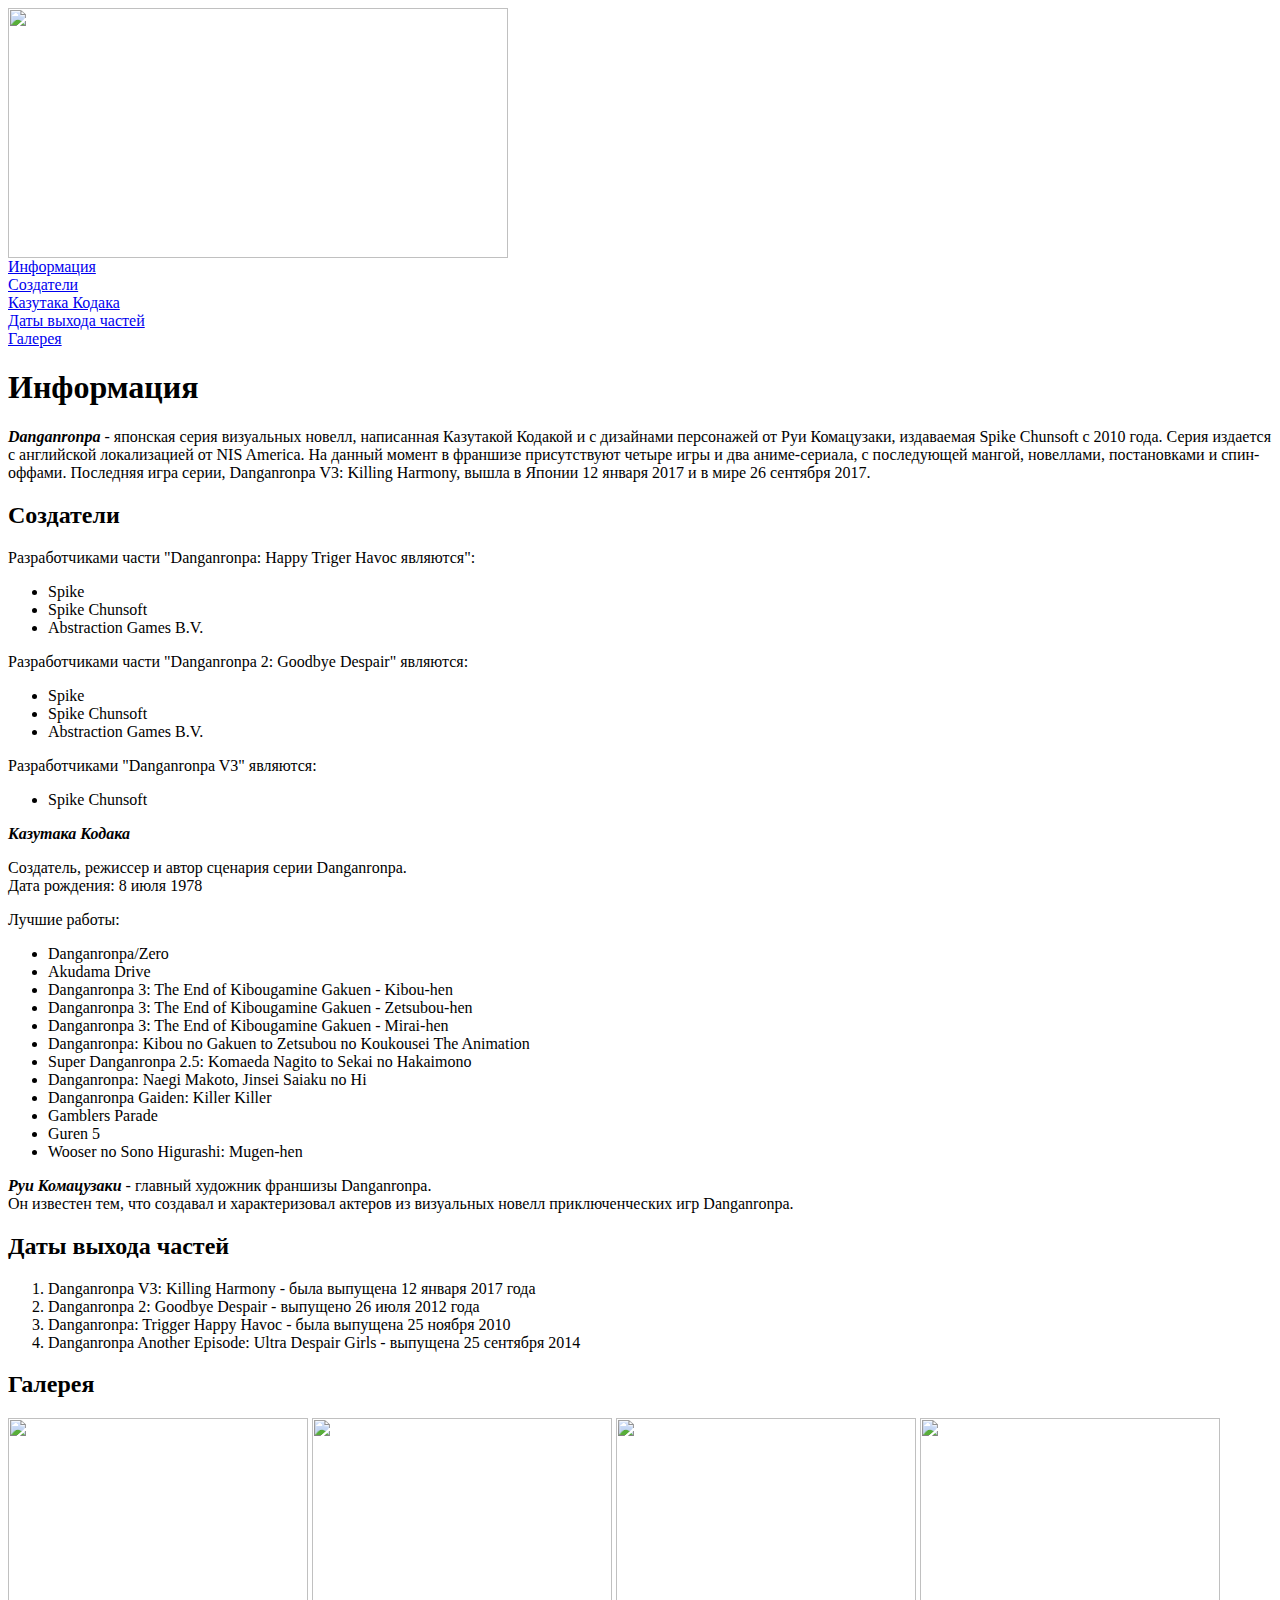
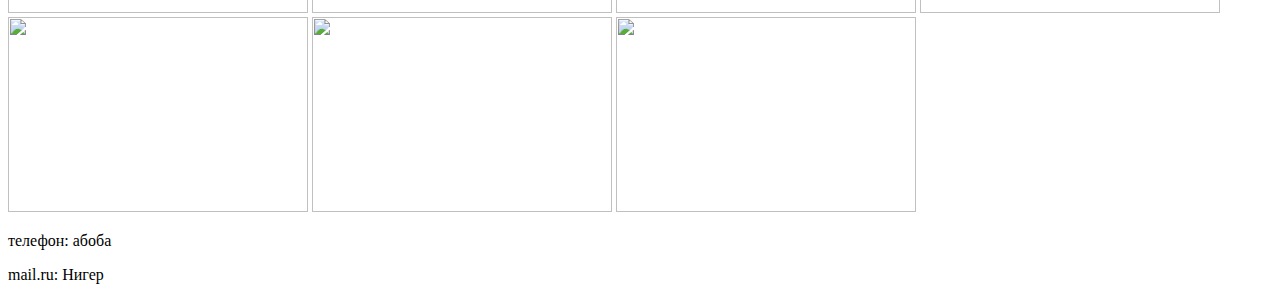
==== index.html @ 44a734c8 "Create index.html" ====
<html>
    <head>
    <title> Danganronpa </title>
    <link rel="stylesheet" href="style.css"/>
    </head>
    <body>
        <header>
            <img src="https://1000logos.net/wp-content/uploads/2020/09/Danganronpa-logo.png" width="500px" height="250 px">
        </header>
        <nav> <a href="#ab"> Информация</a> </nav>
        <nav> <a href="#ac"> Создатели </a> </nav>
        <nav> <a href="#ad"> Казутака Кодака </a></nav>
        <nav> <a href="#af"> Даты выхода частей </a> </nav>
        <nav> <a href="sd"> Галерея </a></nav>
        <main>
        <h1 id="ab">Информация</h1>
        <p><b><i>Danganronpa</i></b> - японская серия визуальных новелл, написанная Казутакой Кодакой и с дизайнами персонажей от Руи Комацузаки, издаваемая Spike Chunsoft с 2010 года. Серия издается с английской локализацией от NIS America. На данный момент в франшизе присутствуют четыре игры и два аниме-сериала, с последующей мангой, новеллами, постановками и спин-оффами. Последняя игра серии, Danganronpa V3: Killing Harmony, вышла в Японии 12 января 2017 и в мире 26 сентября 2017. </p>
        <h2 id="ac">Создатели </h2>
        <p>Разработчиками части "Danganronpa: Happy Triger Havoc являются": </p>
        <ul>
            <li>Spike </li>
            <li>Spike Chunsoft </li>
            <li>Abstraction Games B.V. </li>
        </ul>
        <p>Разработчиками части "Danganronpa 2: Goodbye Despair" являются: </p>
        <ul>
            <li>Spike </li>
            <li>Spike Chunsoft </li>
            <li>Abstraction Games B.V. </li>
        </ul>
        <p> Разработчиками "Danganronpa V3" являются: </p>
        <ul>
            <li>Spike Chunsoft </li>
        </ul>
        <p id="ad"><b><i>Казутака Кодака</i></b></p>
        <p>Создатель, режиссер и автор сценария серии Danganronpa. <br> Дата рождения: 8 июля 1978</p>
        <p>Лучшие работы: </p>
        <ul>
            <li> Danganronpa/Zero</li>
            <li> Akudama Drive </li>
            <li> Danganronpa 3: The End of Kibougamine Gakuen - Kibou-hen</li>
            <li> Danganronpa 3: The End of Kibougamine Gakuen - Zetsubou-hen</li>
            <li> Danganronpa 3: The End of Kibougamine Gakuen - Mirai-hen</li>
            <li> Danganronpa: Kibou no Gakuen to Zetsubou no Koukousei The Animation</li>
            <li> Super Danganronpa 2.5: Komaeda Nagito to Sekai no Hakaimono</li>
            <li>Danganronpa: Naegi Makoto, Jinsei Saiaku no Hi </li>
            <li> Danganronpa Gaiden: Killer Killer</li>
            <li> Gamblers Parade</li>
            <li> Guren 5</li>
            <li> Wooser no Sono Higurashi: Mugen-hen</li>
        </ul>
        <p><b><i>Руи Комацузаки</i></b> - главный художник франшизы Danganronpa. <br>Он известен тем, что создавал и характеризовал актеров из визуальных новелл приключенческих игр Danganronpa.</p>
        <h2 id="af"> Даты выхода частей</h2>
        <ol>
            <li> Danganronpa V3: Killing Harmony - была выпущена 12 января 2017 года </li>
            <li> Danganronpa 2: Goodbye Despair - выпущено 26 июля 2012 года </li>
            <li> Danganronpa: Trigger Happy Havoc -  была выпущена 25 ноября 2010 </li>
            <li>Danganronpa Another Episode: Ultra Despair Girls - выпущена 25 сентября 2014 </li>
        </ol>
        <h2 id="sd">Галерея </h2>
        <img src="https://cdn.shazoo.ru/c800x360/397013_vb0kNXc0iL_05_12.jpg" width="300px" height="195 px">
        <img src="https://cs9.pikabu.ru/post_img/big/2018/03/20/8/152155006815212595.jpg" width="300px" height="195 px">
        <img src="https://hb.imgix.net/4c790db6dc4e1e080e7c88613bd141b84b0069d6.jpeg?auto=compress,format&fit=crop&h=353&w=616&s=1fd6c161e8534c663e7405dc12585e1c" width="300px" height="195px">
        <img src="https://image.api.playstation.com/cdn/EP1063/CUSA06720_00/KW4yRfyoaHiPzAwqhJNORbTARngdesK1.png" width="300px" height="195px">
        <img src="https://sun9-13.userapi.com/impf/c855624/v855624594/21259d/wgzA3IFbbx4.jpg?size=320x180&quality=96&sign=b27b7f28ac1f88722597ee20a2305162&c_uniq_tag=LGsh15AMv1qIUGdSYV3jreJxm96Knnl55aNjRd083iM&type=video_thumb"width="300px" height="195px">
        <img src="https://gamefarm.ru/wp-content/uploads/2017/10/danganronpa-v3-killing-harmony-14.jpg" width="300px" height="195px">
        <img src="https://kg-portal.ru/img/57923/Danganronpa-3-Teaser-Site-Open_002.jpg" width="300px" height="195px">
    </main>
        <footer> 
            <p> </p>
            <p>телефон: абоба <br> </p>
            <p>mail.ru: Нигер </p>
        </footer>
    </body>
    </html>
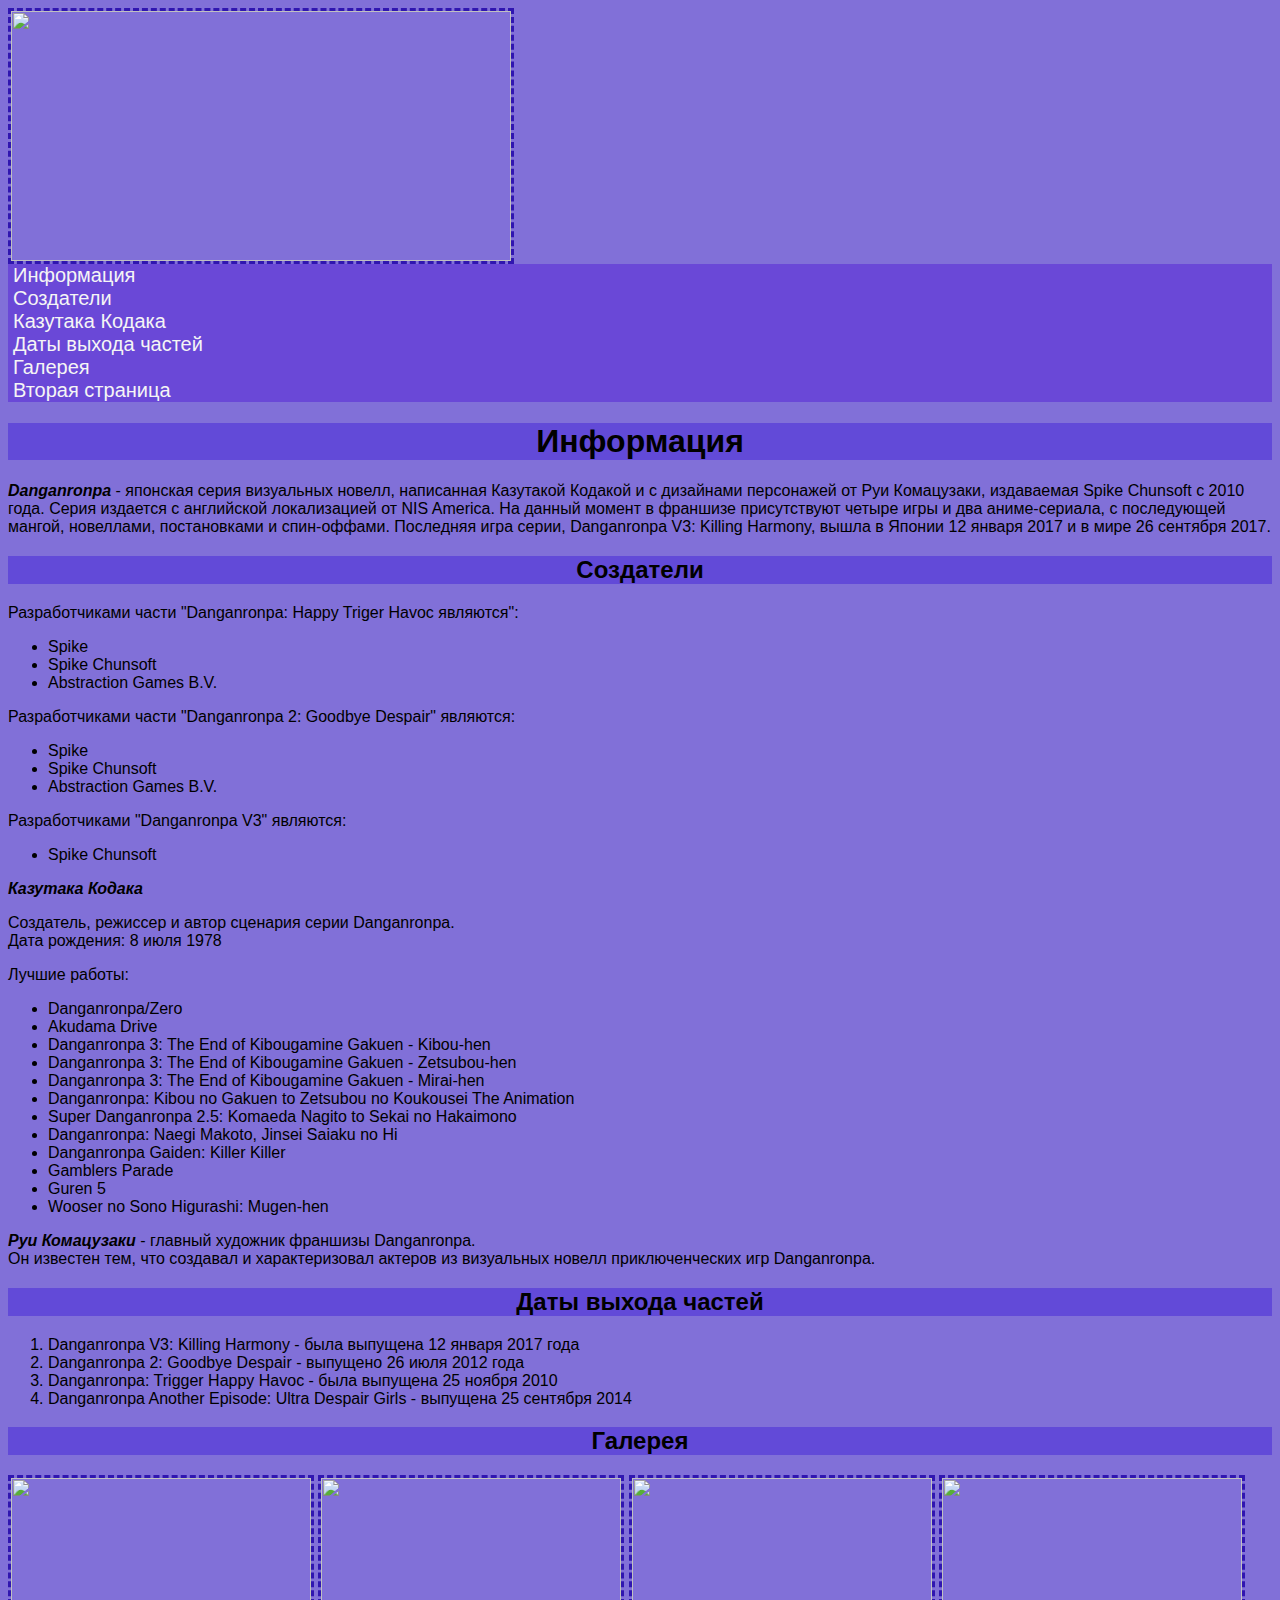
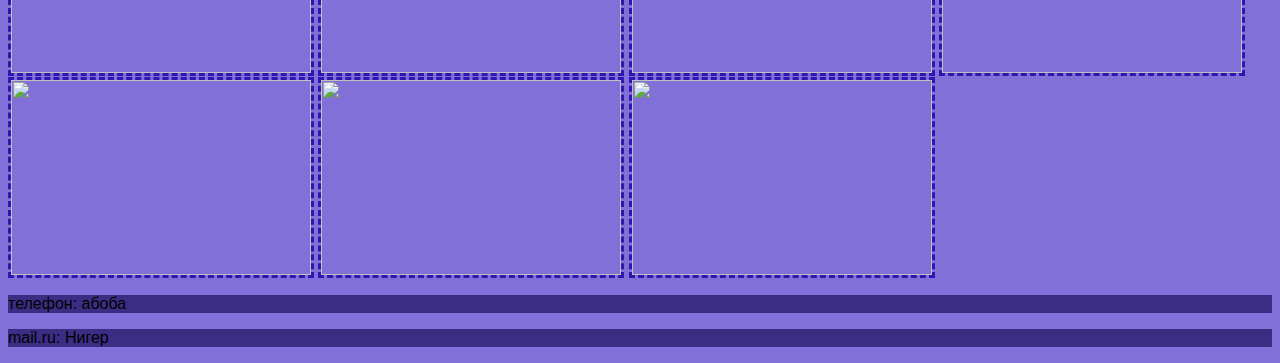
==== commit 9b3d1be9: "Update index.html" ====
--- a/index.html
+++ b/index.html
@@ -11,7 +11,9 @@
         <nav> <a href="#ac"> Создатели </a> </nav>
         <nav> <a href="#ad"> Казутака Кодака </a></nav>
         <nav> <a href="#af"> Даты выхода частей </a> </nav>
-        <nav> <a href="sd"> Галерея </a></nav>
+        <nav> <a href="#sd"> Галерея </a></nav>
+        <nav> <a href="#index/html> Главная страница </a></nav>
+        <nav> <a href="#index2.html> Вторая страница </a></nav>
         <main>
         <h1 id="ab">Информация</h1>
         <p><b><i>Danganronpa</i></b> - японская серия визуальных новелл, написанная Казутакой Кодакой и с дизайнами персонажей от Руи Комацузаки, издаваемая Spike Chunsoft с 2010 года. Серия издается с английской локализацией от NIS America. На данный момент в франшизе присутствуют четыре игры и два аниме-сериала, с последующей мангой, новеллами, постановками и спин-оффами. Последняя игра серии, Danganronpa V3: Killing Harmony, вышла в Японии 12 января 2017 и в мире 26 сентября 2017. </p>
--- a/style.css
+++ b/style.css
@@ -0,0 +1,38 @@
+body {
+    font-family: sans-serif;
+    background-color: #8170D8;
+}
+
+header img {
+    border: 3px dashed #3016B0;
+}
+
+main img {
+    border: 3px dashed #3016B0;
+}
+
+main h1 {
+    background-color: #624AD8;
+    text-align: center;
+}
+
+main h2 {
+    background-color: #624AD8;
+    text-align: center;
+}
+
+footer p {
+    background-color: #3C2D84;
+}
+
+nav a{
+    text-decoration: none;
+    margin: 5px;
+    font-size: 20px;
+    font-family: sans-serif;
+    color: whitesmoke;
+}
+
+nav {
+    background-color: #6A48D7;
+}
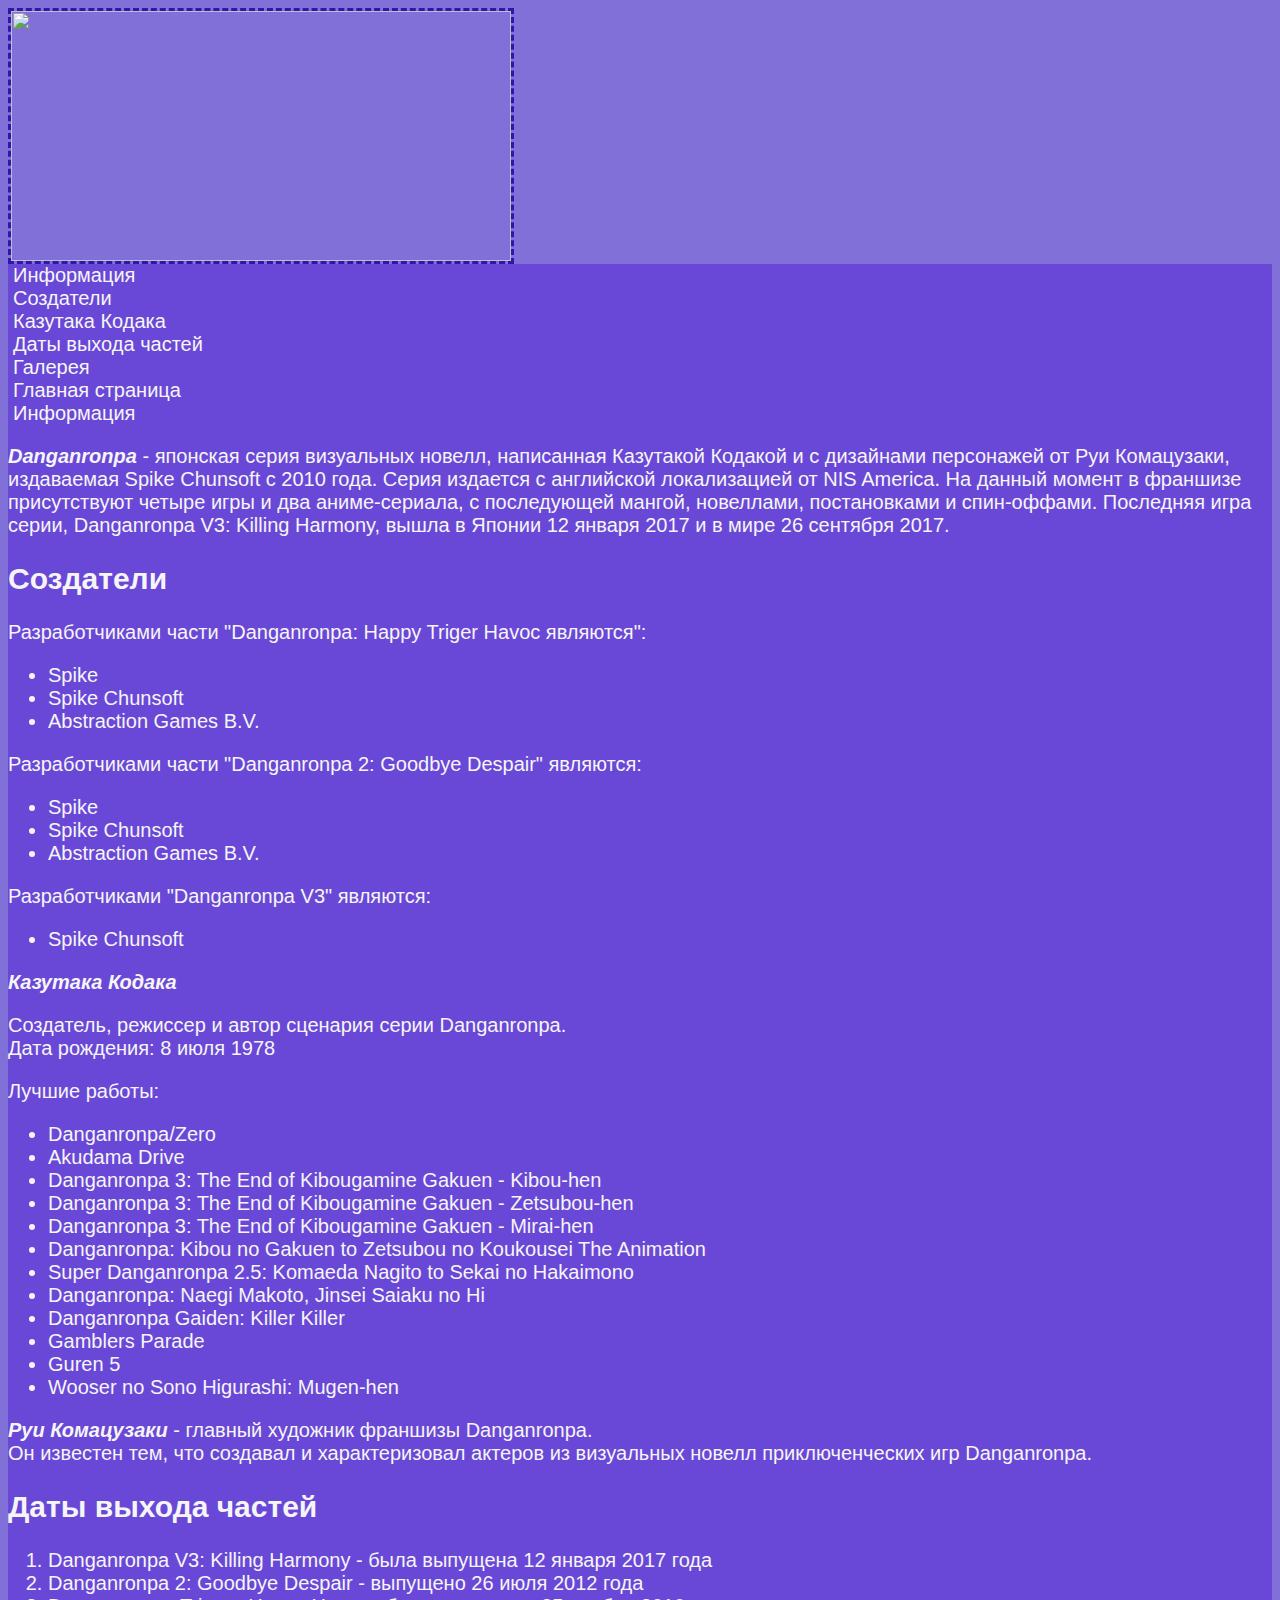
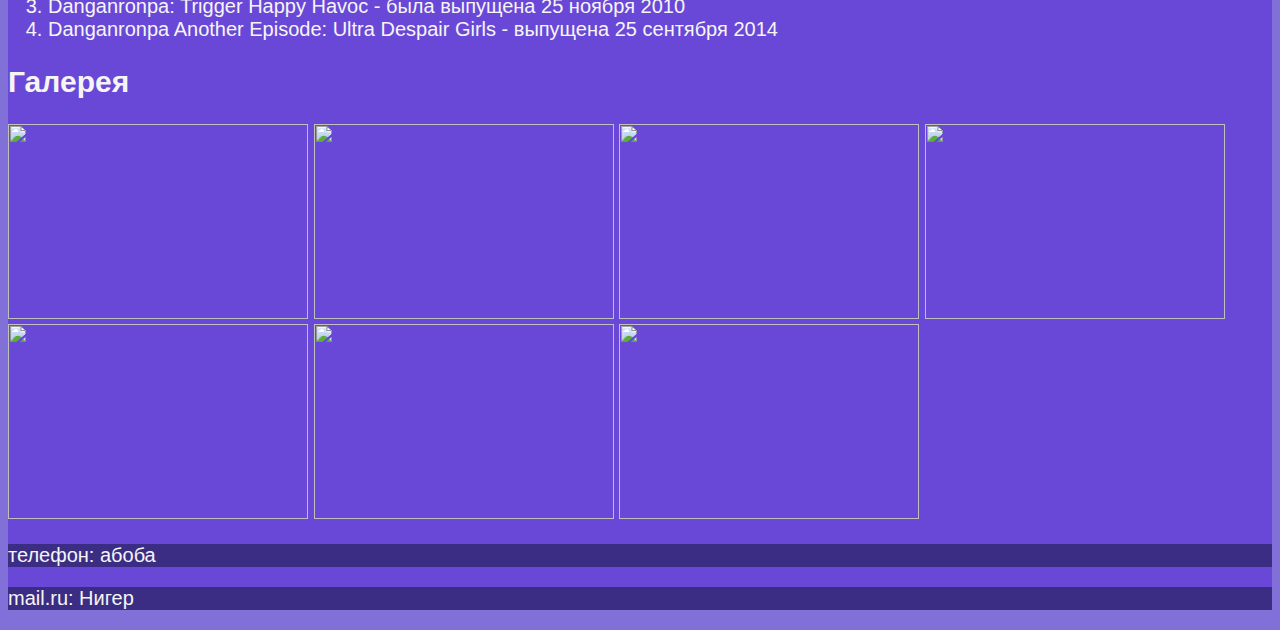
==== commit bd19240a: "Update index.html" ====
--- a/index.html
+++ b/index.html
@@ -12,8 +12,8 @@
         <nav> <a href="#ad"> Казутака Кодака </a></nav>
         <nav> <a href="#af"> Даты выхода частей </a> </nav>
         <nav> <a href="#sd"> Галерея </a></nav>
-        <nav> <a href="#index/html> Главная страница </a></nav>
-        <nav> <a href="#index2.html> Вторая страница </a></nav>
+        <nav> <a href="https://samira-ai.github.io/danganronpa/#sd"> Главная страница </a></nav>
+        <nav> <a href="index2.html> Вторая страница </a></nav>
         <main>
         <h1 id="ab">Информация</h1>
         <p><b><i>Danganronpa</i></b> - японская серия визуальных новелл, написанная Казутакой Кодакой и с дизайнами персонажей от Руи Комацузаки, издаваемая Spike Chunsoft с 2010 года. Серия издается с английской локализацией от NIS America. На данный момент в франшизе присутствуют четыре игры и два аниме-сериала, с последующей мангой, новеллами, постановками и спин-оффами. Последняя игра серии, Danganronpa V3: Killing Harmony, вышла в Японии 12 января 2017 и в мире 26 сентября 2017. </p>
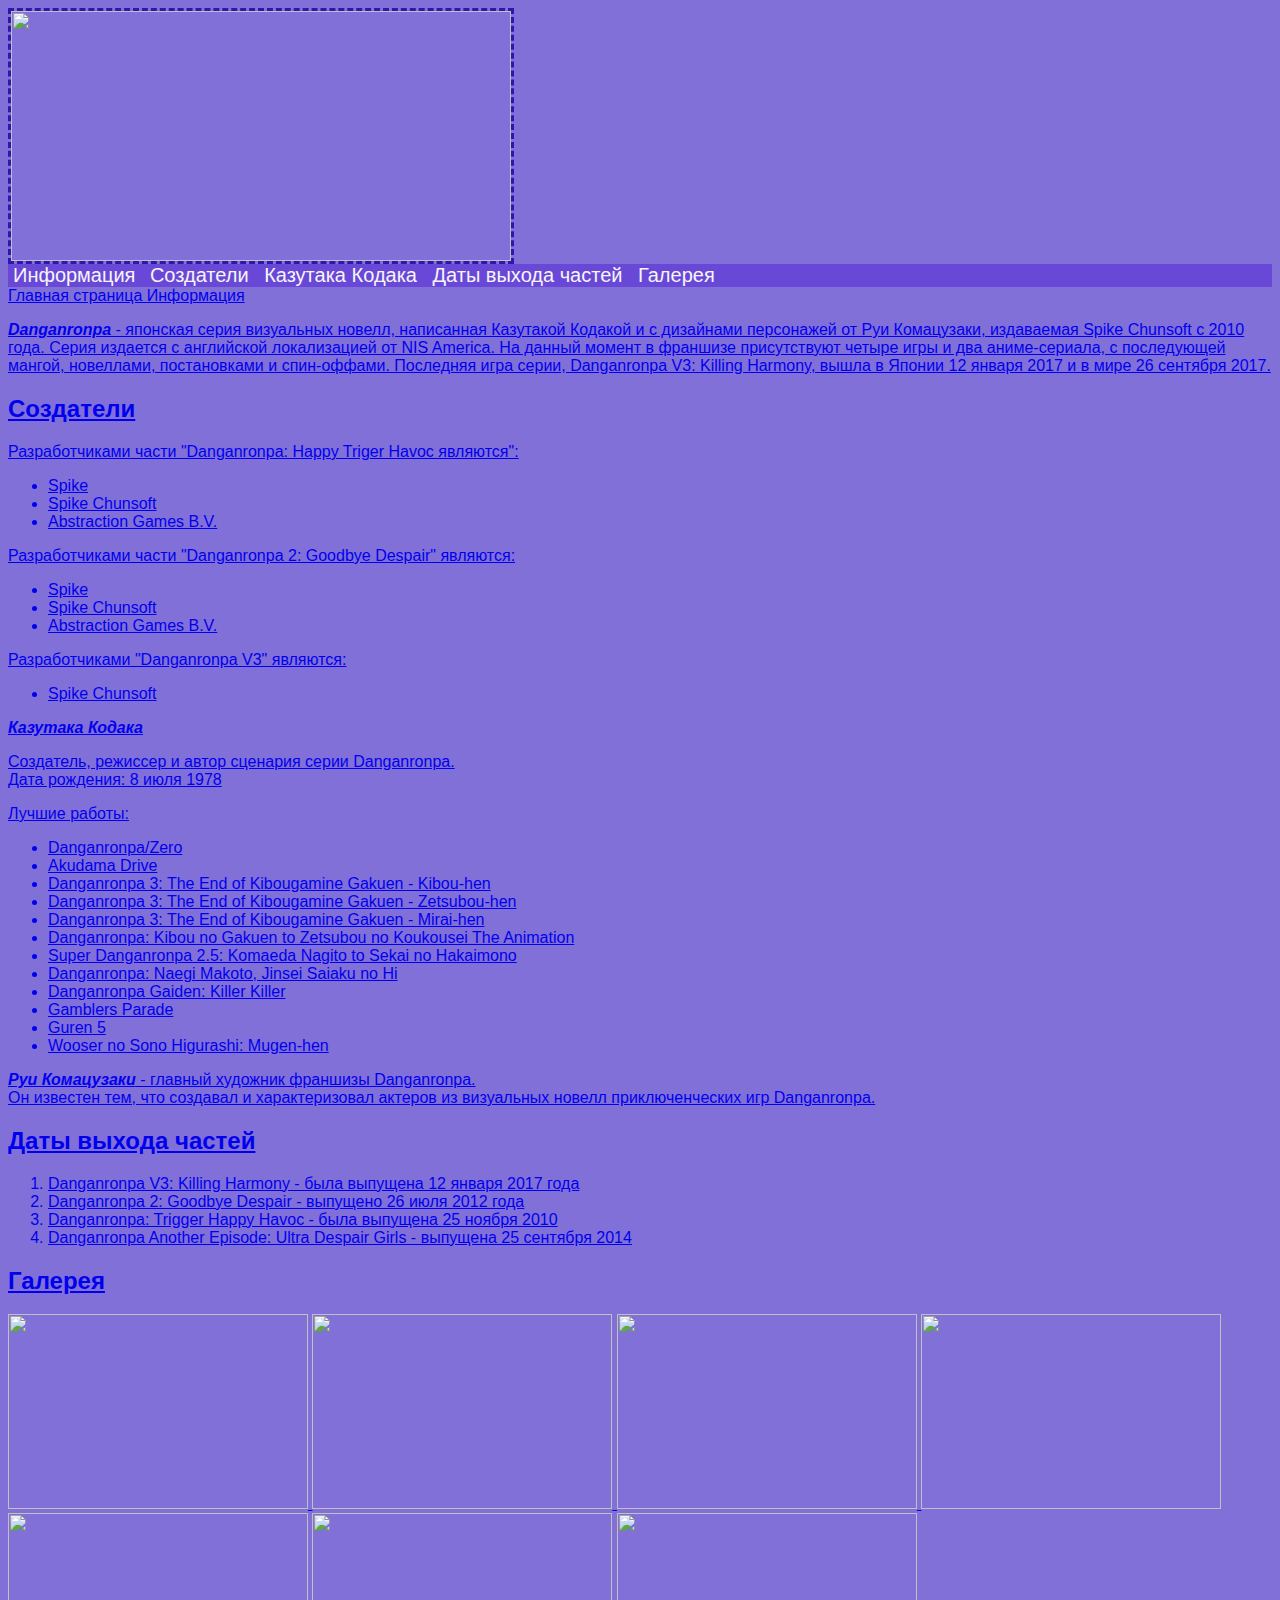
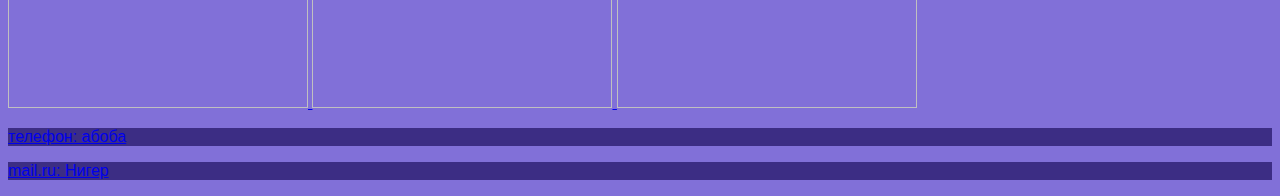
==== commit c7d4cf94: "Update index.html" ====
--- a/index.html
+++ b/index.html
@@ -7,13 +7,13 @@
         <header>
             <img src="https://1000logos.net/wp-content/uploads/2020/09/Danganronpa-logo.png" width="500px" height="250 px">
         </header>
-        <nav> <a href="#ab"> Информация</a> </nav>
-        <nav> <a href="#ac"> Создатели </a> </nav>
-        <nav> <a href="#ad"> Казутака Кодака </a></nav>
-        <nav> <a href="#af"> Даты выхода частей </a> </nav>
-        <nav> <a href="#sd"> Галерея </a></nav>
-        <nav> <a href="https://samira-ai.github.io/danganronpa/#sd"> Главная страница </a></nav>
-        <nav> <a href="index2.html> Вторая страница </a></nav>
+        <nav> <a href="#ab"> Информация</a> 
+         <a href="#ac"> Создатели </a> 
+         <a href="#ad"> Казутака Кодака </a>
+         <a href="#af"> Даты выхода частей </a> 
+         <a href="#sd"> Галерея </a></nav>
+         <a href="https://samira-ai.github.io/danganronpa/#sd"> Главная страница </a>
+         <a href="index2.html> Вторая страница </a></nav>
         <main>
         <h1 id="ab">Информация</h1>
         <p><b><i>Danganronpa</i></b> - японская серия визуальных новелл, написанная Казутакой Кодакой и с дизайнами персонажей от Руи Комацузаки, издаваемая Spike Chunsoft с 2010 года. Серия издается с английской локализацией от NIS America. На данный момент в франшизе присутствуют четыре игры и два аниме-сериала, с последующей мангой, новеллами, постановками и спин-оффами. Последняя игра серии, Danganronpa V3: Killing Harmony, вышла в Японии 12 января 2017 и в мире 26 сентября 2017. </p>
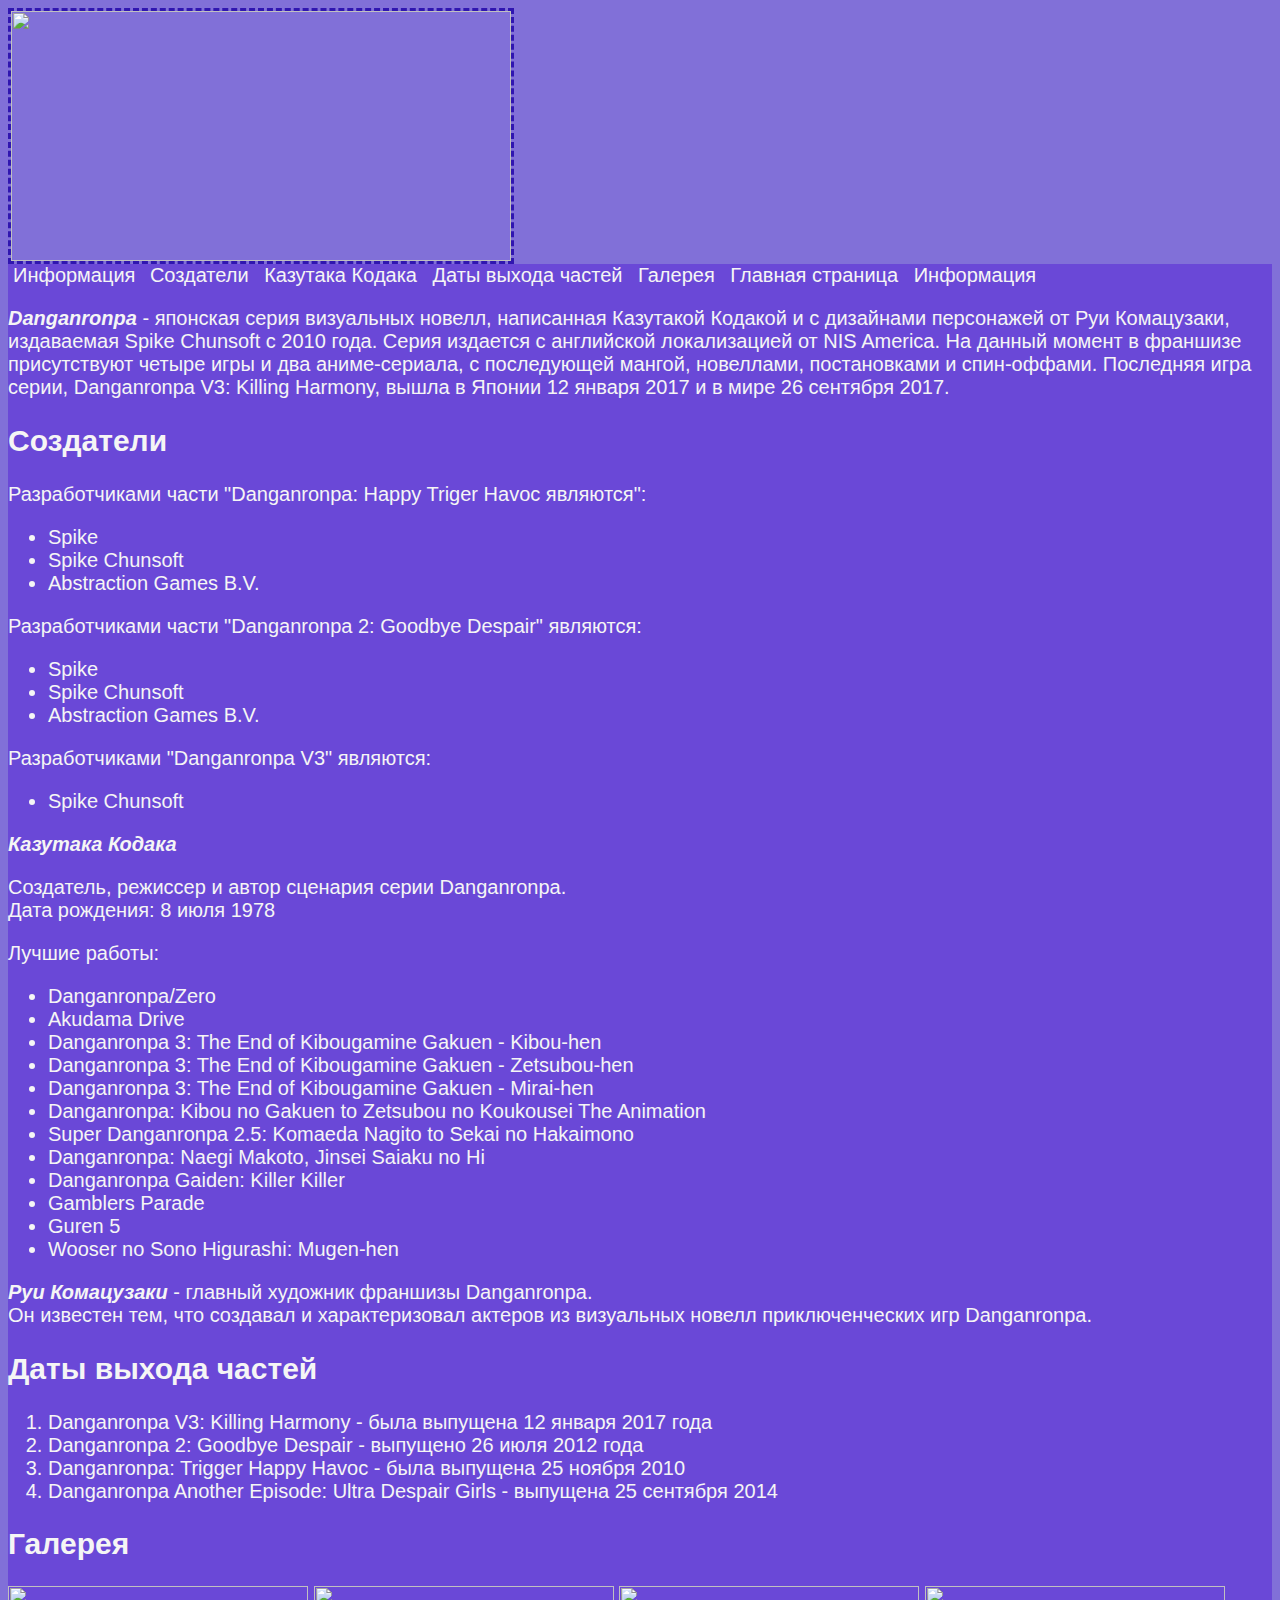
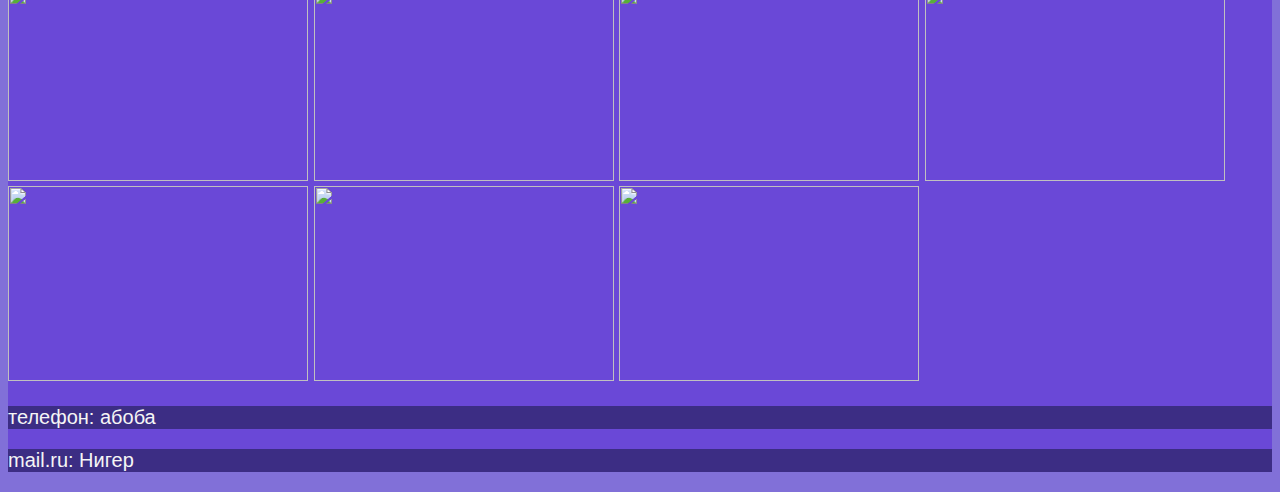
==== commit 77600b4f: "Update index.html" ====
--- a/index.html
+++ b/index.html
@@ -11,7 +11,7 @@
          <a href="#ac"> Создатели </a> 
          <a href="#ad"> Казутака Кодака </a>
          <a href="#af"> Даты выхода частей </a> 
-         <a href="#sd"> Галерея </a></nav>
+         <a href="#sd"> Галерея </a>
          <a href="https://samira-ai.github.io/danganronpa/#sd"> Главная страница </a>
          <a href="index2.html> Вторая страница </a></nav>
         <main>
